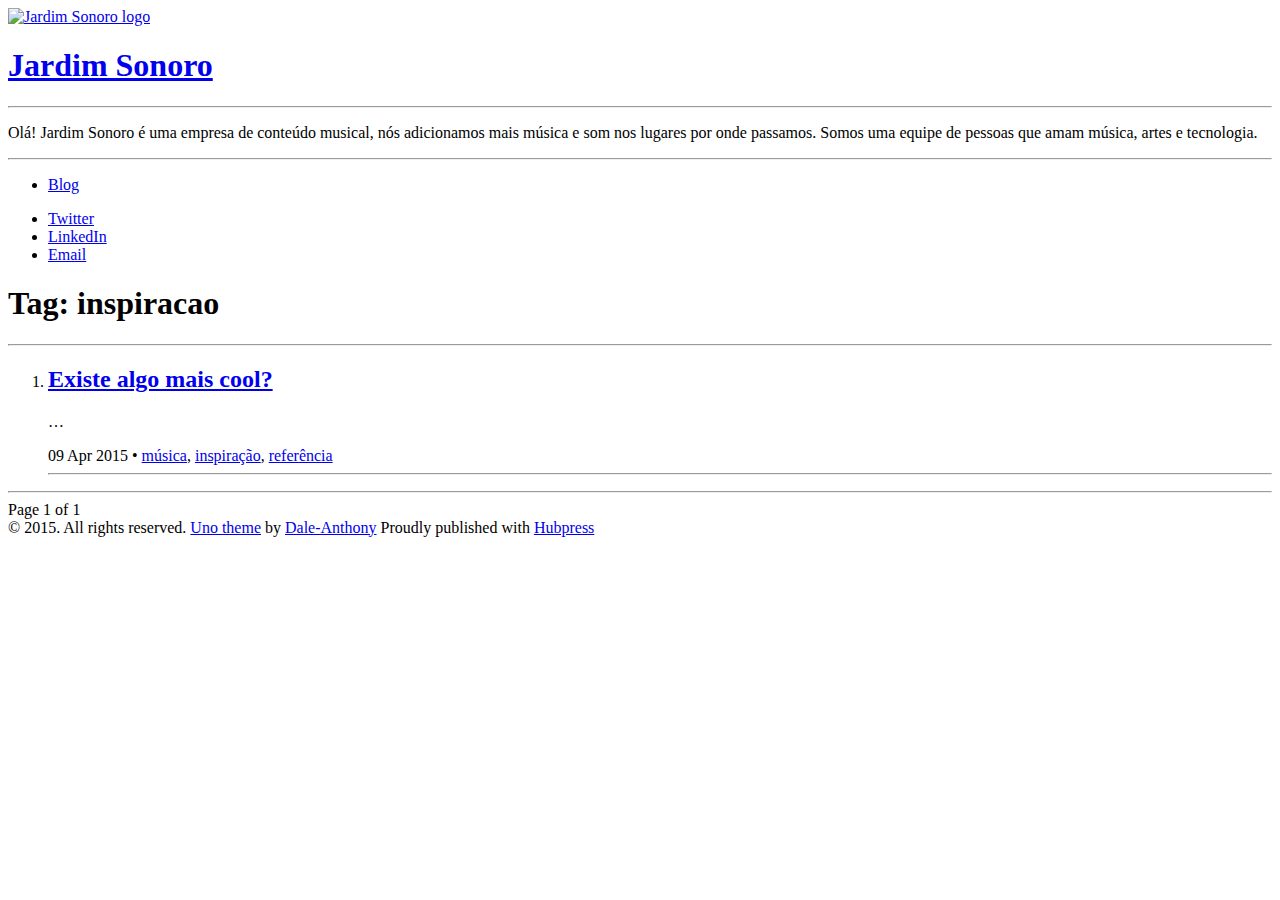
==== tag/inspiracao/index.html @ e124fd4b "Publish page-1 tag" ====
<!DOCTYPE html>
<html>
<head>
    <meta charset="utf-8" />
    <meta http-equiv="X-UA-Compatible" content="IE=edge" />

    <title>Jardim Sonoro</title>

    <meta name="HandheldFriendly" content="True">
    <meta name="MobileOptimized" content="320">
    <meta name="apple-mobile-web-app-capable" content="yes">
    <meta name="apple-mobile-web-app-status-bar-style" content="black-translucent">
    <meta name="viewport" content="width=device-width, initial-scale=1, maximum-scale=1">

    <meta name="description" content="Olá! Jardim Sonoro é uma empresa de conteúdo musical, nós adicionamos mais música e som nos lugares por onde passamos.
Somos uma equipe de pessoas que amam música, artes e tecnologia.">

    <meta name="twitter:card" content="summary">
    <meta name="twitter:title" content="Jardim Sonoro">
    <meta name="twitter:description" content="Olá! Jardim Sonoro é uma empresa de conteúdo musical, nós adicionamos mais música e som nos lugares por onde passamos.
Somos uma equipe de pessoas que amam música, artes e tecnologia.">

    <meta property="og:type" content="article">
    <meta property="og:title" content="Jardim Sonoro">
    <meta property="og:description" content="Olá! Jardim Sonoro é uma empresa de conteúdo musical, nós adicionamos mais música e som nos lugares por onde passamos.
Somos uma equipe de pessoas que amam música, artes e tecnologia.">

    <link href="/favicon.ico" rel="shortcut icon" type="image/x-icon">
    <link href="/apple-touch-icon-precomposed.png" rel="apple-touch-icon">

    <link rel="stylesheet" type="text/css" href="//jardimsonoro.github.io/blog/themes/uno/assets/css/uno.css?v=1.0.0" />

    <link rel="canonical" href="https://jardimsonoro.github.io/blog" />
    <meta name="generator" content="Ghost ?" />
    <link rel="alternate" type="application/rss+xml" title="Jardim Sonoro" href="https://jardimsonoro.github.io/blog/rss" />
    <link rel="stylesheet" href="//cdnjs.cloudflare.com/ajax/libs/highlight.js/8.4/styles/default.min.css">

</head>
<body class="tag-template tag-inspiracao home-template no-js">

    <span class="mobile btn-mobile-menu">
        <i class="icon icon-list btn-mobile-menu__icon"></i>
        <i class="icon icon-x-circle btn-mobile-close__icon hidden"></i>
    </span>

    <header class="panel-cover  " style="background-image: url(http://res.cloudinary.com/jardimsonoro/image/upload/v1428455675/bg_oascwe.png)">
      <div class="panel-main">
    
        <div class="panel-main__inner panel-inverted">
        <div class="panel-main__content">
    
            <a href="https://jardimsonoro.github.io/blog" title="link to homepage for Jardim Sonoro"><img src="http://res.cloudinary.com/jardimsonoro/image/upload/v1428598930/minilogo_aojmuf.png" width="80" alt="Jardim Sonoro logo" class="" /></a>
            <h1 class="panel-cover__title panel-title"><a href="https://jardimsonoro.github.io/blog" title="link to homepage for Jardim Sonoro">Jardim Sonoro</a></h1>
            <hr class="panel-cover__divider" />
            <p class="panel-cover__description"> Olá! Jardim Sonoro é uma empresa de conteúdo musical, nós adicionamos mais música e som nos lugares por onde passamos.
    Somos uma equipe de pessoas que amam música, artes e tecnologia.</p>
            <hr class="panel-cover__divider panel-cover__divider--secondary" />
    
            <div class="navigation-wrapper">
    
              <nav class="cover-navigation cover-navigation--primary">
                <ul class="navigation">
                  <li class="navigation__item"><a href="https://jardimsonoro.github.io/blog/#blog" title="link to Jardim Sonoro blog" class="blog-button">Blog</a></li>
                </ul>
              </nav>
    
              
              
              <nav class="cover-navigation navigation--social">
                <ul class="navigation">
              
              
                  <!-- Twitter -->
                  <li class="navigation__item">
                    <a href="http://twitter.com/jardimsonoro" title="Twitter account">
                      <i class='icon icon-social-twitter'></i>
                      <span class="label">Twitter</span>
                    </a>
                  </li>
              
              
              
              
              
              
                  <!-- LinkedIn -->
                  <li class="navigation__item">
                    <a href="skype:jardimsonoro?call" title="LinkedIn account">
                      <i class='icon icon-social-linkedin'></i>
                      <span class="label">LinkedIn</span>
                    </a>
                  </li>
              
                  <!-- Email -->
                  <li class="navigation__item">
                    <a href="mailto:frederico@jardimsonoro.com" title="Email frederico@jardimsonoro.com">
                      <i class='icon icon-mail'></i>
                      <span class="label">Email</span>
                    </a>
                  </li>
              
                </ul>
              </nav>
              
    
            </div>
    
          </div>
    
        </div>
    
        <div class="panel-cover--overlay"></div>
      </div>
    </header>

    <div class="content-wrapper">
        <div class="content-wrapper__inner">
            
  <h1 class="archive-title">Tag: inspiracao</h1>

  <hr class="section-title__divider" />

  <div class="main-post-list">

    <ol class="post-list">
      <li>
        <h2 class="post-list__post-title post-title"><a href="https://jardimsonoro.github.io/blog/2015/04/09/Existe-algo-mais-cool.html" title="link to Existe algo mais cool?">Existe algo mais cool?</a></h2>
        <p class="excerpt">&hellip;</p>
        <div class="post-list__meta">
            <time datetime="09 Apr 2015" class="post-list__meta--date date">09 Apr 2015</time> &#8226;
            <span class="post-list__meta--tags tags"><a href="#blog" title="música">música</a>, <a href="#blog" title=" inspiração"> inspiração</a>, <a href="#blog" title=" referência"> referência</a></span>
        </div>
        <hr class="post-list__divider" />
      </li>
    </ol>

    <hr class="post-list__divider " />

<nav class="pagination" role="navigation">
    <span class="pagination__page-number">Page 1 of 1</span>
</nav>


  </div>


            <footer class="footer">
                <span class="footer__copyright">&copy; 2015. All rights reserved.</span>
                <span class="footer__copyright"><a href="http://uno.daleanthony.com" title="link to page for Uno Ghost theme">Uno theme</a> by <a href="http://daleanthony.com" title="link to website for Dale-Anthony">Dale-Anthony</a></span>
                <span class="footer__copyright">Proudly published with <a href="http://hubpress.io" title="link to Hubpress website">Hubpress</a></span>
            </footer>
        </div>
    </div>

    <script src="//cdnjs.cloudflare.com/ajax/libs/jquery/2.1.3/jquery.min.js?v="></script> <script src="//cdnjs.cloudflare.com/ajax/libs/moment.js/2.9.0/moment-with-locales.min.js?v="></script> <script src="//cdnjs.cloudflare.com/ajax/libs/highlight.js/8.4/highlight.min.js?v="></script> 
      <script type="text/javascript">
        jQuery( document ).ready(function() {
          // change date with ago
          jQuery('ago.ago').each(function(){
            var element = jQuery(this).parent();
            element.html( moment(element.text()).fromNow());
          });
        });

        hljs.initHighlightingOnLoad();      
      </script>

    <script type="text/javascript" src="//jardimsonoro.github.io/blog/themes/uno/assets/js/main.js?v=1.0.0"></script>
    

</body>
</html>
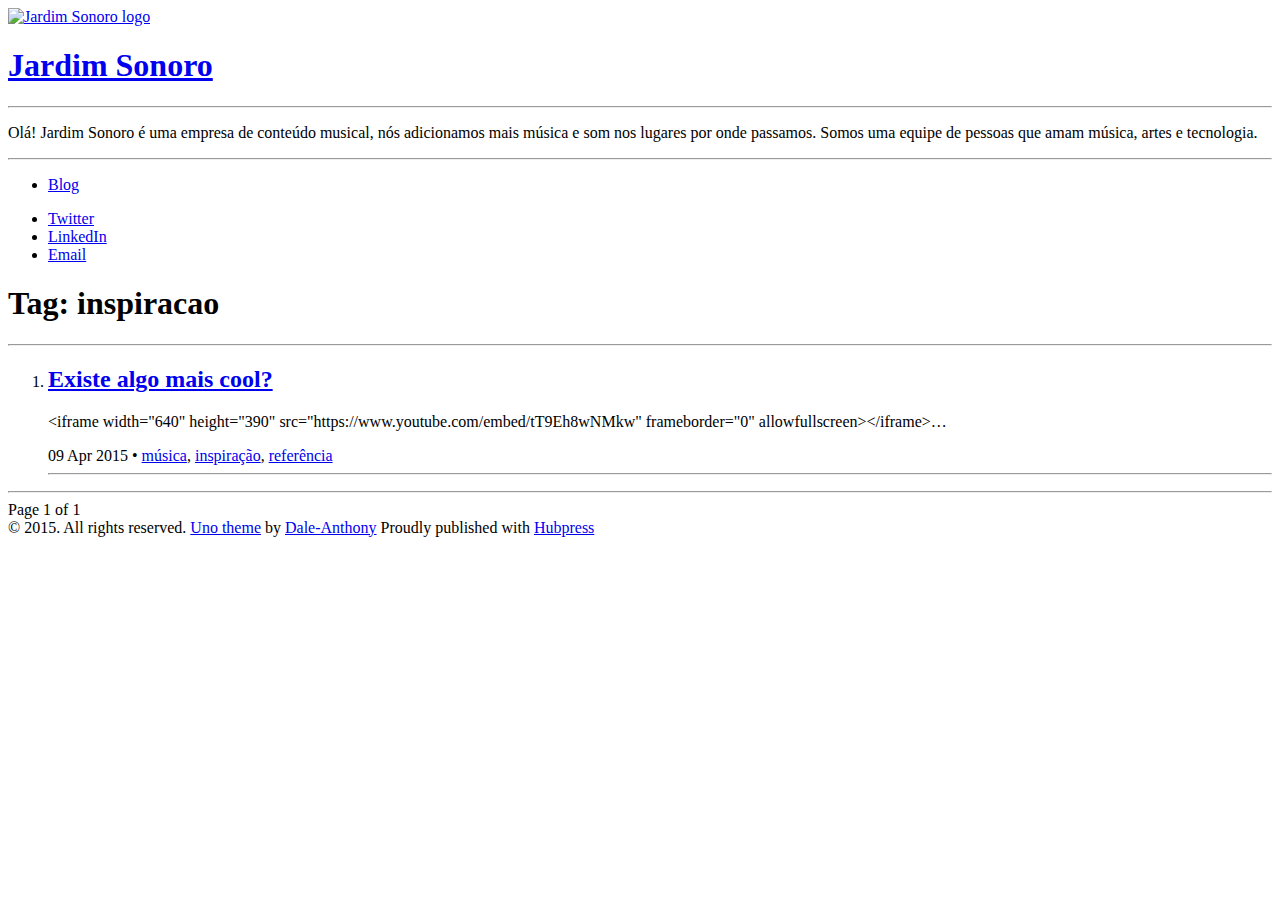
==== commit 6eee0824: "Publish page-1 tag" ====
--- a/tag/inspiracao/index.html
+++ b/tag/inspiracao/index.html
@@ -125,7 +125,7 @@
     <ol class="post-list">
       <li>
         <h2 class="post-list__post-title post-title"><a href="https://jardimsonoro.github.io/blog/2015/04/09/Existe-algo-mais-cool.html" title="link to Existe algo mais cool?">Existe algo mais cool?</a></h2>
-        <p class="excerpt">&hellip;</p>
+        <p class="excerpt">&lt;iframe width="640" height="390" src="https://www.youtube.com/embed/tT9Eh8wNMkw" frameborder="0" allowfullscreen&gt;&lt;/iframe&gt;&hellip;</p>
         <div class="post-list__meta">
             <time datetime="09 Apr 2015" class="post-list__meta--date date">09 Apr 2015</time> &#8226;
             <span class="post-list__meta--tags tags"><a href="#blog" title="música">música</a>, <a href="#blog" title=" inspiração"> inspiração</a>, <a href="#blog" title=" referência"> referência</a></span>
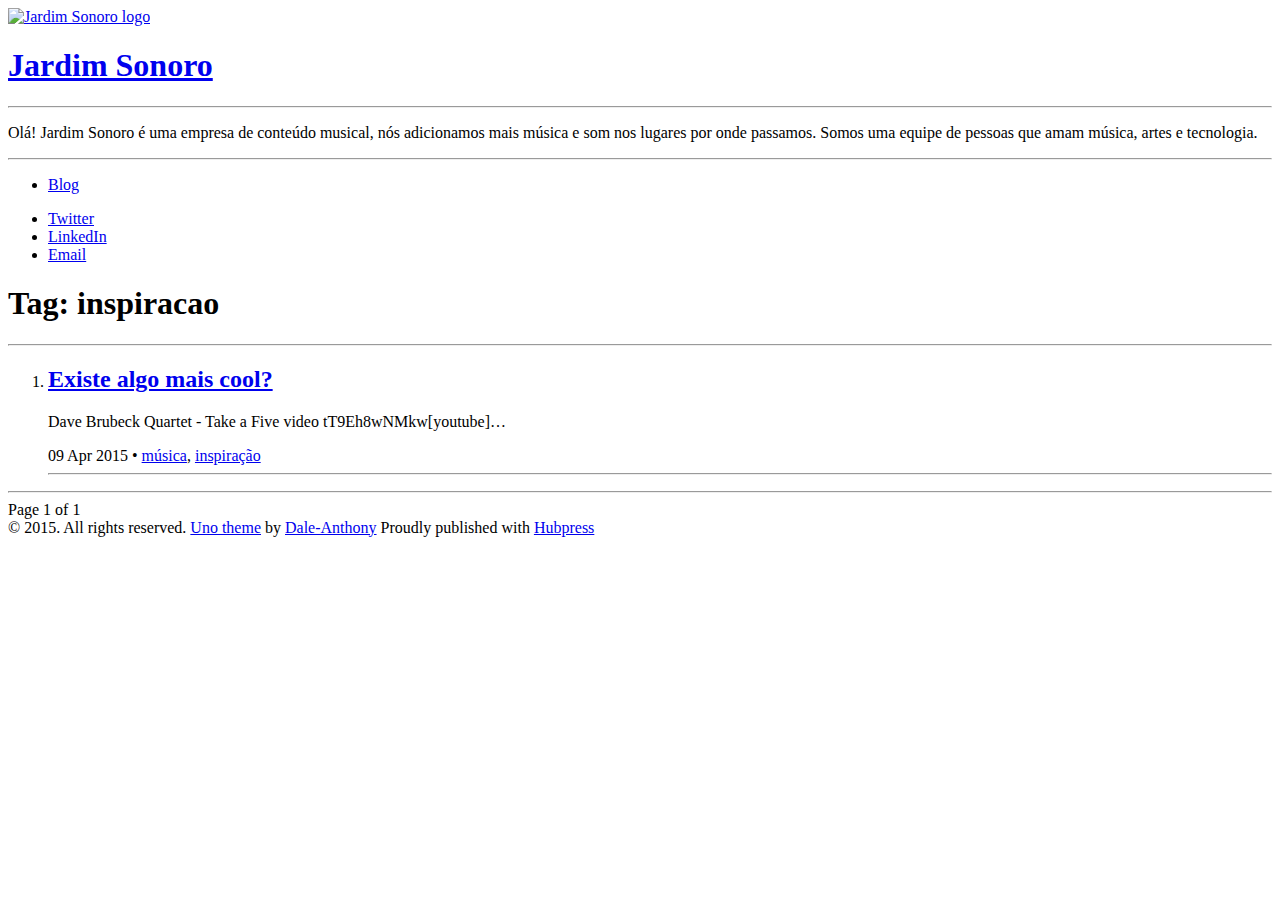
==== commit 91dece96: "Publish page-1 tag" ====
--- a/tag/inspiracao/index.html
+++ b/tag/inspiracao/index.html
@@ -125,10 +125,10 @@
     <ol class="post-list">
       <li>
         <h2 class="post-list__post-title post-title"><a href="https://jardimsonoro.github.io/blog/2015/04/09/Existe-algo-mais-cool.html" title="link to Existe algo mais cool?">Existe algo mais cool?</a></h2>
-        <p class="excerpt">&lt;iframe width="640" height="390" src="https://www.youtube.com/embed/tT9Eh8wNMkw" frameborder="0" allowfullscreen&gt;&lt;/iframe&gt;&hellip;</p>
+        <p class="excerpt">Dave Brubeck Quartet - Take a Five video tT9Eh8wNMkw[youtube]&hellip;</p>
         <div class="post-list__meta">
             <time datetime="09 Apr 2015" class="post-list__meta--date date">09 Apr 2015</time> &#8226;
-            <span class="post-list__meta--tags tags"><a href="#blog" title="música">música</a>, <a href="#blog" title=" inspiração"> inspiração</a>, <a href="#blog" title=" referência"> referência</a></span>
+            <span class="post-list__meta--tags tags"><a href="#blog" title="música">música</a>, <a href="#blog" title=" inspiração"> inspiração</a></span>
         </div>
         <hr class="post-list__divider" />
       </li>
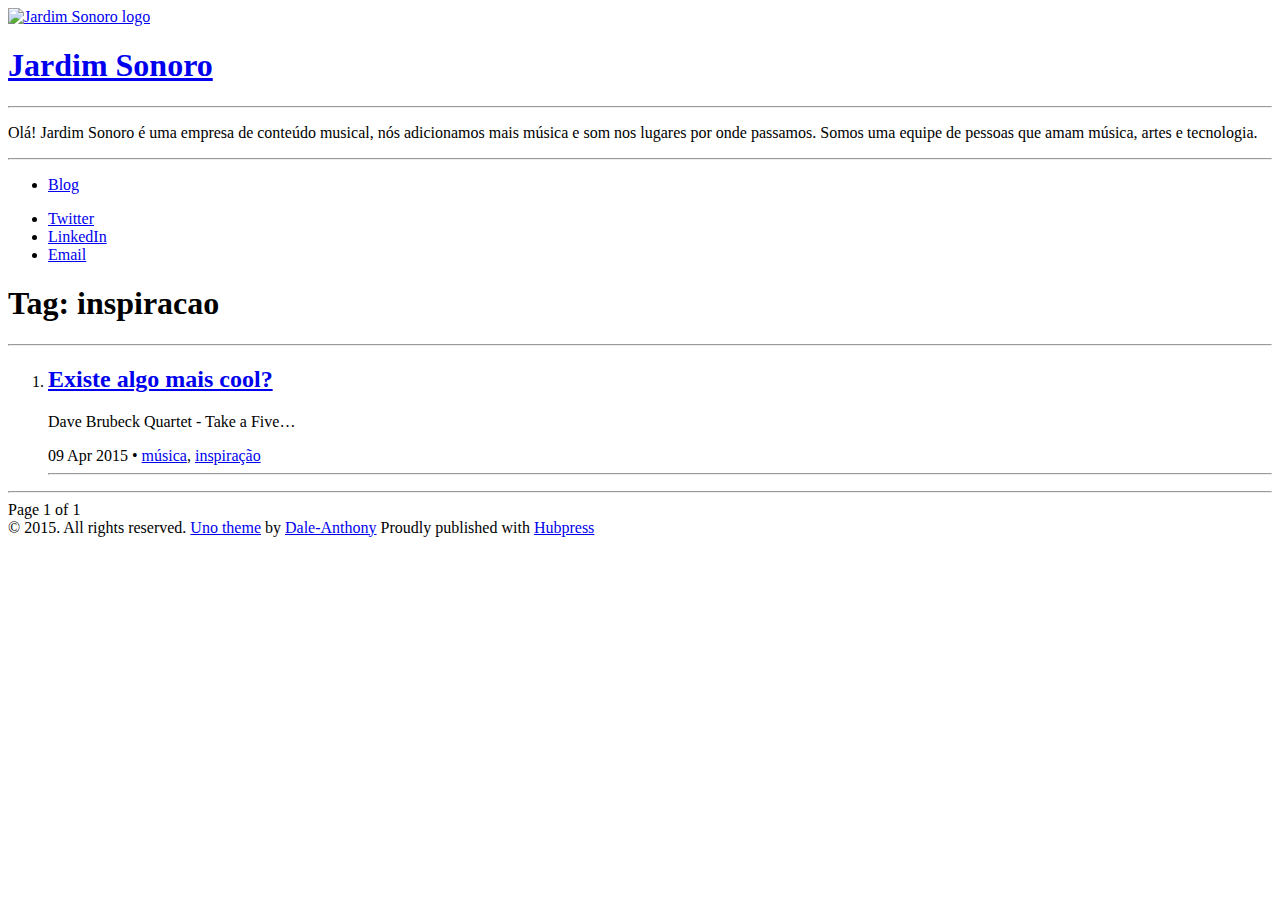
==== commit 9a154056: "Publish page-1 tag" ====
--- a/tag/inspiracao/index.html
+++ b/tag/inspiracao/index.html
@@ -125,7 +125,7 @@
     <ol class="post-list">
       <li>
         <h2 class="post-list__post-title post-title"><a href="https://jardimsonoro.github.io/blog/2015/04/09/Existe-algo-mais-cool.html" title="link to Existe algo mais cool?">Existe algo mais cool?</a></h2>
-        <p class="excerpt">Dave Brubeck Quartet - Take a Five video tT9Eh8wNMkw[youtube]&hellip;</p>
+        <p class="excerpt">Dave Brubeck Quartet - Take a Five&hellip;</p>
         <div class="post-list__meta">
             <time datetime="09 Apr 2015" class="post-list__meta--date date">09 Apr 2015</time> &#8226;
             <span class="post-list__meta--tags tags"><a href="#blog" title="música">música</a>, <a href="#blog" title=" inspiração"> inspiração</a></span>
